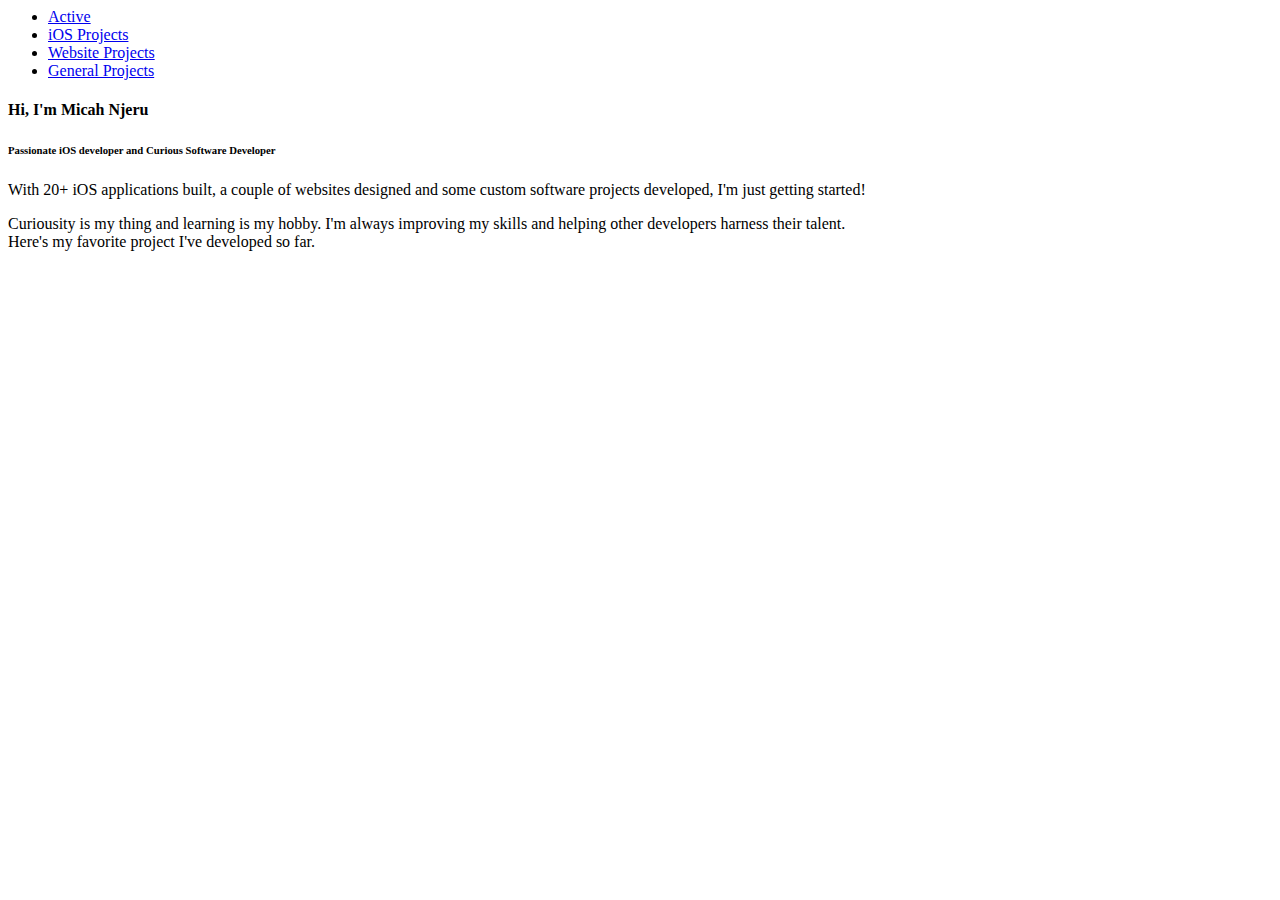
==== index.html @ 9ba02f97 "Added margin on the navbar" ====
<html lang="en">
<head>
    <meta charset="UTF-8">
    <meta name="viewport" content="width=device-width, initial-scale=1.0">
    <title>Micah Njeru</title>
    <link href="https://cdn.jsdelivr.net/npm/bootstrap@5.3.2/dist/css/bootstrap.min.css" 
    rel="stylesheet" 
    integrity="sha384-T3c6CoIi6uLrA9TneNEoa7RxnatzjcDSCmG1MXxSR1GAsXEV/Dwwykc2MPK8M2HN" 
    crossorigin="anonymous">
</head>
<html>
    <body>
        <!-- Start of Nav Bar -->
        <div class="container-fluid my-5">
          <ul class="nav nav-pills nav-fill">
              <li class="nav-item">
                <a class="nav-link active" aria-current="page" href="#">Active</a>
              </li>
              <li class="nav-item">
                <a class="nav-link" href="#">iOS Projects</a>
              </li>
              <li class="nav-item">
                <a class="nav-link" href="#">Website Projects</a>
              </li>
              <li class="nav-item">
                <a class="nav-link" href="#">General Projects</a>
              </li>
          </ul>
        </div>
        <!-- End of Nav Bar -->

        <!-- Start of top text -->
        <h4 class="display-4 lead text-center">
          Hi, I'm Micah Njeru
        </h4>

        <h6 class="display-6 lead text-center">
          Passionate iOS developer and Curious Software Developer
        </h6>
        <!-- End of top text -->

        <!-- Start of paragraph text -->
        <p class="lead text-center">With 20+ iOS applications built, a couple of websites designed and 
            some custom software projects developed, I'm just getting started!
        </p>
        <p class="lead text-center">
            Curiousity is my thing and learning is my hobby. I'm always improving my skills and 
            helping other developers harness their talent. <br> 
            Here's my favorite project I've developed
            so far.
        </p>
        <!-- End of paragraph text -->

        <script src="https://cdn.jsdelivr.net/npm/bootstrap@5.3.2/dist/js/bootstrap.bundle.min.js" 
        integrity="sha384-C6RzsynM9kWDrMNeT87bh95OGNyZPhcTNXj1NW7RuBCsyN/o0jlpcV8Qyq46cDfL" 
        crossorigin="anonymous"></script>
    </body>
</html>
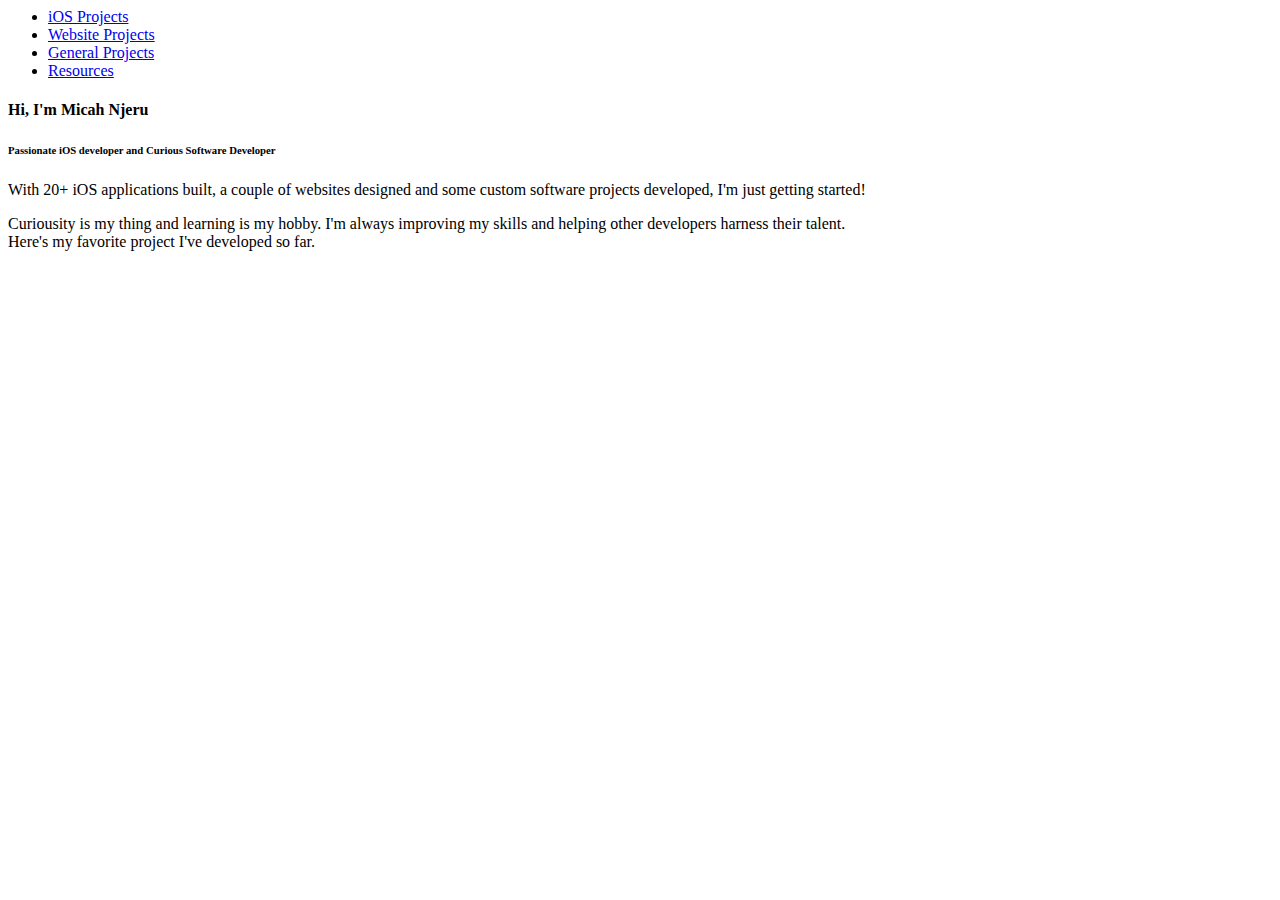
==== commit 0b3a82c7: "Modified navbar content" ====
--- a/index.html
+++ b/index.html
@@ -11,13 +11,10 @@
 <html>
     <body>
         <!-- Start of Nav Bar -->
-        <div class="container-fluid my-5">
+        <div class="container-fluid my-2">
           <ul class="nav nav-pills nav-fill">
               <li class="nav-item">
-                <a class="nav-link active" aria-current="page" href="#">Active</a>
-              </li>
-              <li class="nav-item">
-                <a class="nav-link" href="#">iOS Projects</a>
+                <a class="nav-link active" aria-current="page" href="#">iOS Projects</a>
               </li>
               <li class="nav-item">
                 <a class="nav-link" href="#">Website Projects</a>
@@ -25,30 +22,35 @@
               <li class="nav-item">
                 <a class="nav-link" href="#">General Projects</a>
               </li>
+              <li class="nav-item">
+                <a class="nav-link" href="#">Resources</a>
+              </li>
           </ul>
         </div>
         <!-- End of Nav Bar -->
 
         <!-- Start of top text -->
-        <h4 class="display-4 lead text-center">
-          Hi, I'm Micah Njeru
-        </h4>
+        <div class="container-lg my-2">
+          <h4 class="display-4 lead text-center">
+            Hi, I'm Micah Njeru
+          </h4>
 
-        <h6 class="display-6 lead text-center">
-          Passionate iOS developer and Curious Software Developer
-        </h6>
-        <!-- End of top text -->
+          <h6 class="display-6 lead text-center">
+            Passionate iOS developer and Curious Software Developer
+          </h6>
+          <!-- End of top text -->
 
-        <!-- Start of paragraph text -->
-        <p class="lead text-center">With 20+ iOS applications built, a couple of websites designed and 
-            some custom software projects developed, I'm just getting started!
-        </p>
-        <p class="lead text-center">
-            Curiousity is my thing and learning is my hobby. I'm always improving my skills and 
-            helping other developers harness their talent. <br> 
-            Here's my favorite project I've developed
-            so far.
-        </p>
+          <!-- Start of paragraph text -->
+          <p class="lead text-center">With 20+ iOS applications built, a couple of websites designed and 
+              some custom software projects developed, I'm just getting started!
+          </p>
+          <p class="lead text-center">
+              Curiousity is my thing and learning is my hobby. I'm always improving my skills and 
+              helping other developers harness their talent. <br> 
+              Here's my favorite project I've developed
+              so far.
+          </p>
+        </div>
         <!-- End of paragraph text -->
 
         <script src="https://cdn.jsdelivr.net/npm/bootstrap@5.3.2/dist/js/bootstrap.bundle.min.js" 
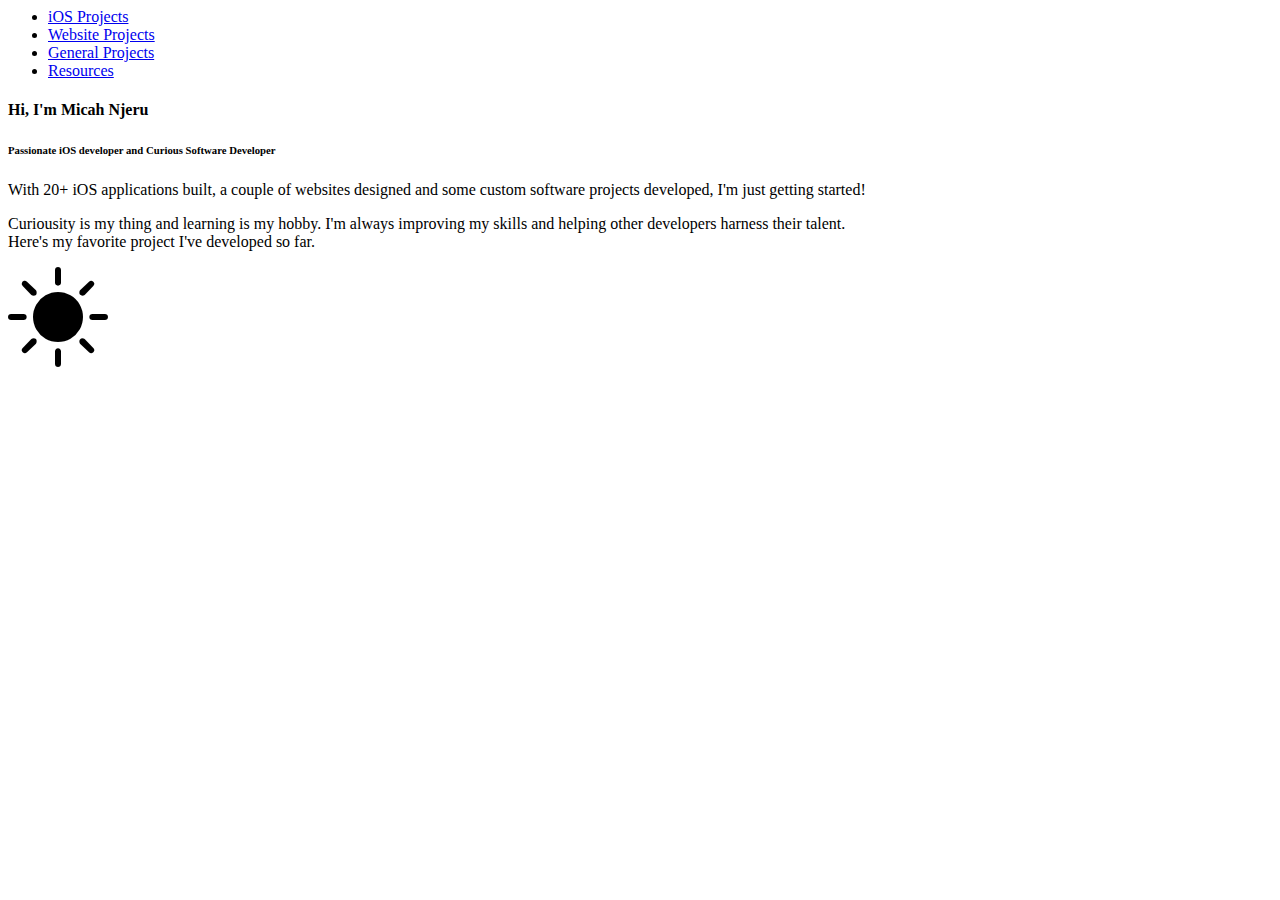
==== commit 0ea31bce: "Added css and js repo, dark mode button icon, css and js" ====
--- a/index.html
+++ b/index.html
@@ -1,8 +1,17 @@
-<html lang="en">
+<html lang="en" data-bs-theme="dark">
 <head>
     <meta charset="UTF-8">
     <meta name="viewport" content="width=device-width, initial-scale=1.0">
     <title>Micah Njeru</title>
+    <!-- Custom CSS -->
+    <link rel="stylesheet" href="/css/style.css">
+    <!-- End of Custom CSS -->
+
+    <!-- Custom JS -->
+    <script src="/js/script.js" defer></script>
+    <!-- End of Custom JS -->
+
+    <link rel="stylesheet" href="https://cdn.jsdelivr.net/npm/bootstrap-icons@1.11.1/font/bootstrap-icons.css">
     <link href="https://cdn.jsdelivr.net/npm/bootstrap@5.3.2/dist/css/bootstrap.min.css" 
     rel="stylesheet" 
     integrity="sha384-T3c6CoIi6uLrA9TneNEoa7RxnatzjcDSCmG1MXxSR1GAsXEV/Dwwykc2MPK8M2HN" 
@@ -14,16 +23,16 @@
         <div class="container-fluid my-2">
           <ul class="nav nav-pills nav-fill">
               <li class="nav-item">
-                <a class="nav-link active" aria-current="page" href="#">iOS Projects</a>
+                <a class="nav-link active" aria-current="page" href="/index.html">iOS Projects</a>
               </li>
               <li class="nav-item">
-                <a class="nav-link" href="#">Website Projects</a>
+                <a class="nav-link" href="/web-projects.html">Website Projects</a>
               </li>
               <li class="nav-item">
-                <a class="nav-link" href="#">General Projects</a>
+                <a class="nav-link" href="/general-projects.html">General Projects</a>
               </li>
               <li class="nav-item">
-                <a class="nav-link" href="#">Resources</a>
+                <a class="nav-link" href="/resources.html">Resources</a>
               </li>
           </ul>
         </div>
@@ -50,11 +59,15 @@
               Here's my favorite project I've developed
               so far.
           </p>
+          
+          <i class="bi bi-brightness-high-fill"></i>
+          
         </div>
         <!-- End of paragraph text -->
 
         <script src="https://cdn.jsdelivr.net/npm/bootstrap@5.3.2/dist/js/bootstrap.bundle.min.js" 
-        integrity="sha384-C6RzsynM9kWDrMNeT87bh95OGNyZPhcTNXj1NW7RuBCsyN/o0jlpcV8Qyq46cDfL" 
-        crossorigin="anonymous"></script>
+          integrity="sha384-C6RzsynM9kWDrMNeT87bh95OGNyZPhcTNXj1NW7RuBCsyN/o0jlpcV8Qyq46cDfL" 
+          crossorigin="anonymous">
+        </script>
     </body>
 </html> --- a/css/style.css
+++ b/css/style.css
@@ -0,0 +1,7 @@
+i {
+    font-size: 100px;
+    cursor: pointer;
+    top: 50%;
+    left: 50%;
+    transform: translate(-50%, -50%);
+}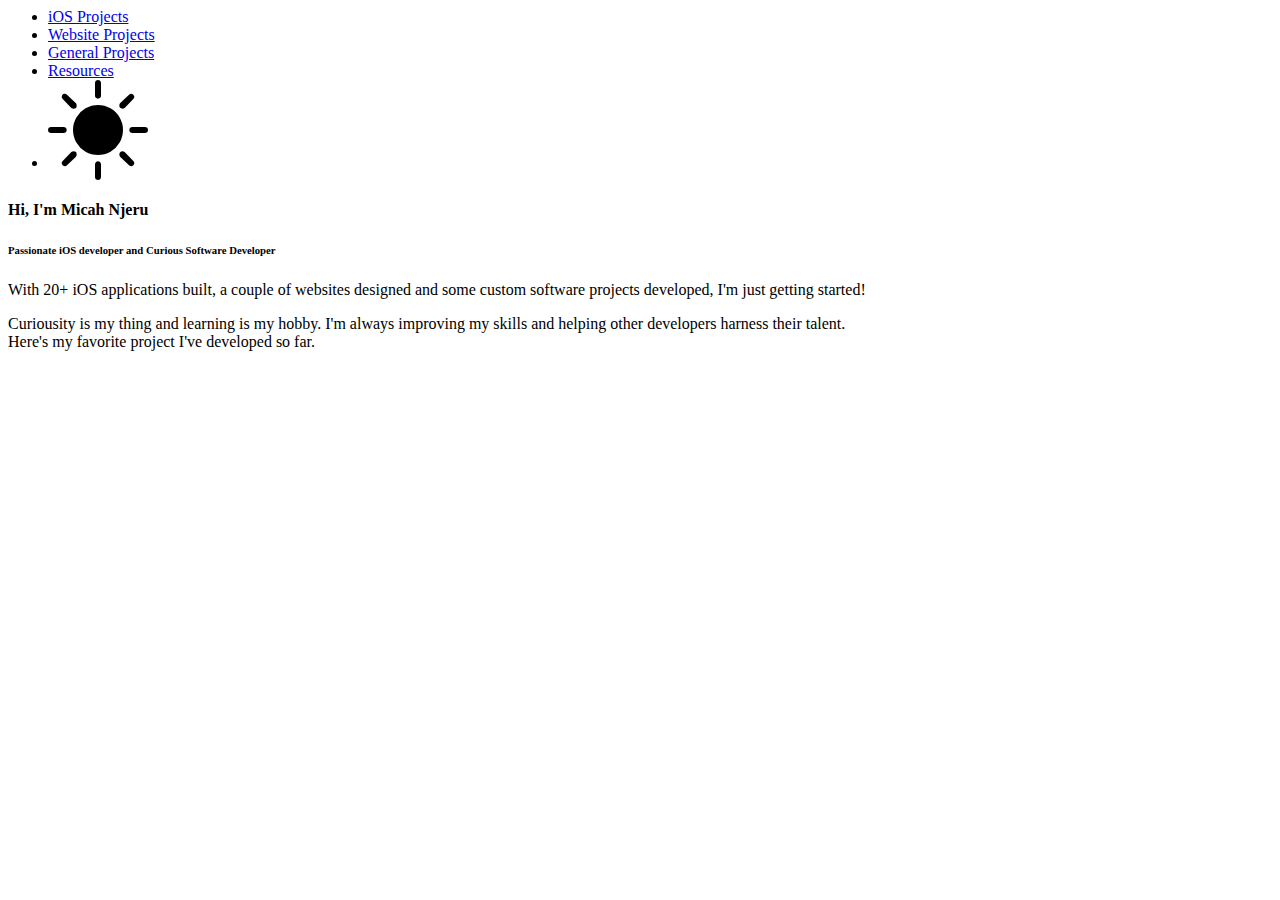
==== commit cc1fd64c: "Modified dark/light mode toggle" ====
--- a/index.html
+++ b/index.html
@@ -34,6 +34,9 @@
               <li class="nav-item">
                 <a class="nav-link" href="/resources.html">Resources</a>
               </li>
+              <li>
+                <i class="bi bi-brightness-high-fill"></i>
+              </li>
           </ul>
         </div>
         <!-- End of Nav Bar -->
@@ -59,9 +62,6 @@
               Here's my favorite project I've developed
               so far.
           </p>
-          
-          <i class="bi bi-brightness-high-fill"></i>
-          
         </div>
         <!-- End of paragraph text -->
 
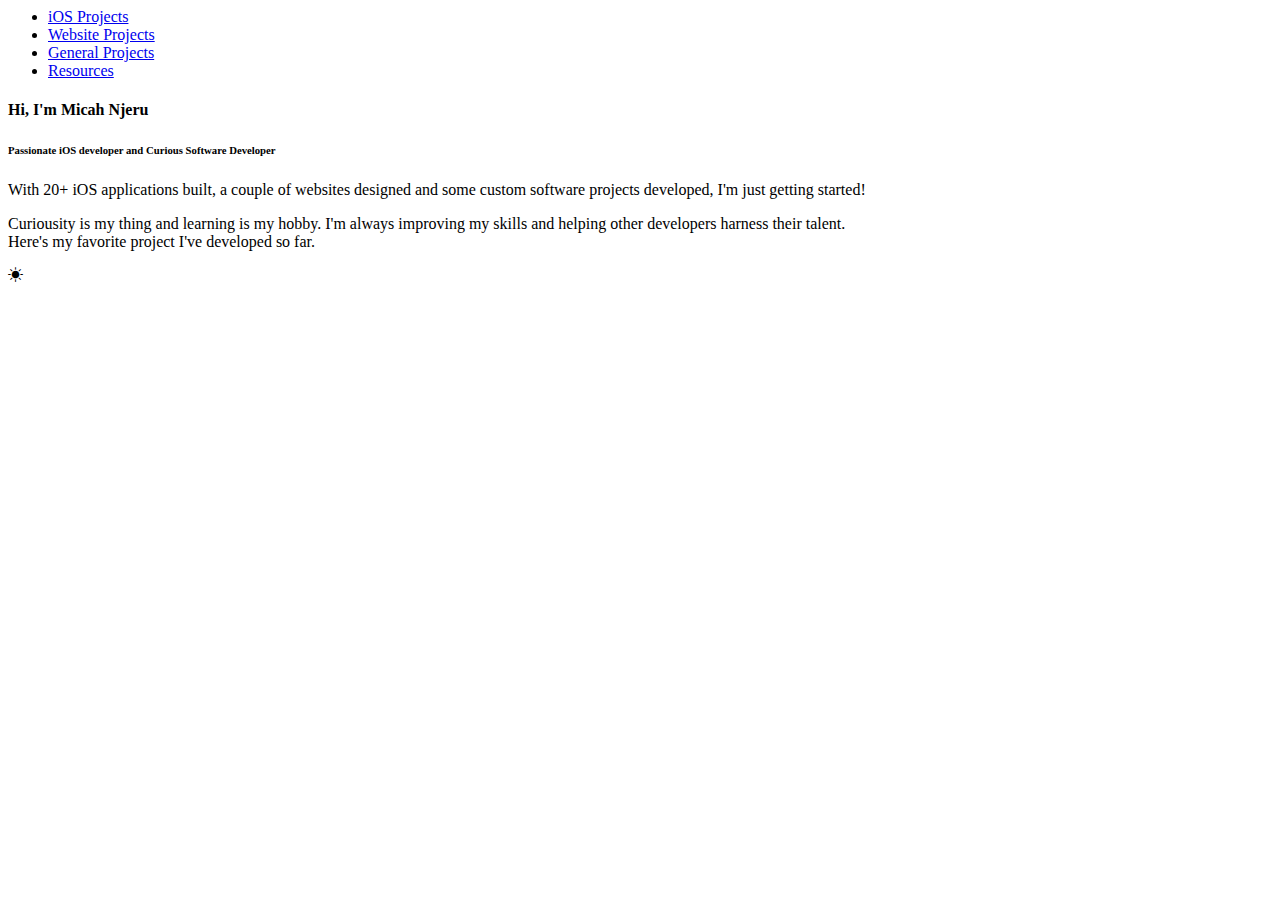
==== commit 26cbc755: "Modified dark mode buttonpos" ====
--- a/index.html
+++ b/index.html
@@ -34,9 +34,6 @@
               <li class="nav-item">
                 <a class="nav-link" href="/resources.html">Resources</a>
               </li>
-              <li>
-                <i class="bi bi-brightness-high-fill"></i>
-              </li>
           </ul>
         </div>
         <!-- End of Nav Bar -->
@@ -62,6 +59,8 @@
               Here's my favorite project I've developed
               so far.
           </p>
+
+          <i class="bi bi-brightness-high-fill"></i>
         </div>
         <!-- End of paragraph text -->
 
--- a/css/style.css
+++ b/css/style.css
@@ -1,5 +1,5 @@
 i {
-    font-size: 100px;
+    font-size: 15px;
     cursor: pointer;
     top: 50%;
     left: 50%;
